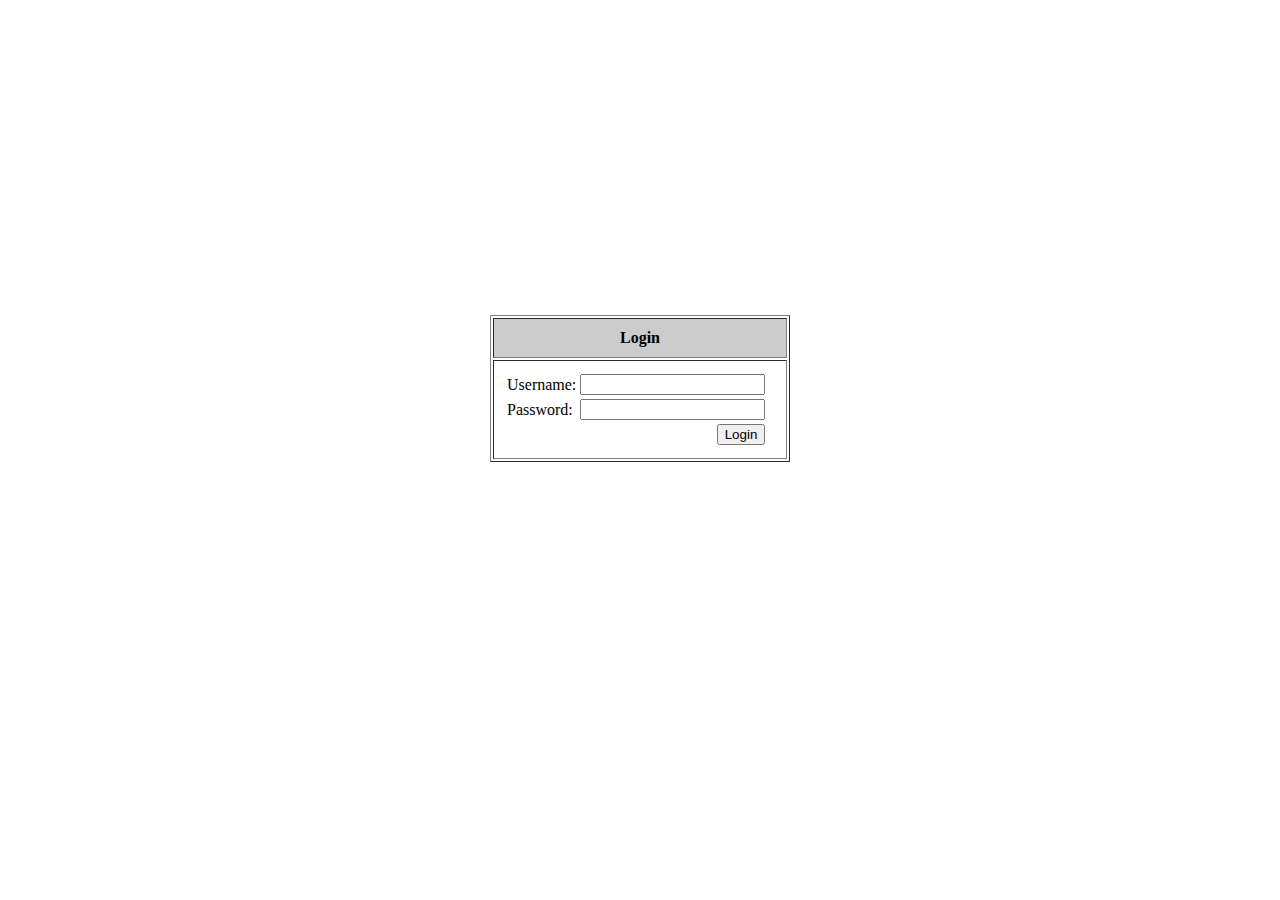
==== pages/forms/auth_login.html @ 548264bc "fix: error push project on forms folder" ====
<!DOCTYPE html>
<html lang="en">
  <head>
    <meta charset="UTF-8" />
    <meta name="viewport" content="width=device-width, initial-scale=1.0" />
    <title>Login Admin</title>
  </head>
  <body>
    <center>
      <table width="300" border="1" cellpadding="10" style="margin-top: 35vh">
        <tr>
          <td bgcolor="#cccccc" align="center">
            <strong>Login</strong>
          </td>
        </tr>
        <tr>
          <td>
            <form method="post" action="">
              <table>
                <tr>
                  <td>Username:</td>
                  <td>
                    <input type="text" name="username" required />
                  </td>
                </tr>
                <tr>
                  <td>Password:</td>
                  <td>
                    <input type="password" name="password" required />
                  </td>
                </tr>
                <tr>
                  <td colspan="2" align="right">
                    <input type="submit" value="Login" />
                  </td>
                </tr>
              </table>
            </form>
          </td>
        </tr>
      </table>
    </center>
  </body>
</html>
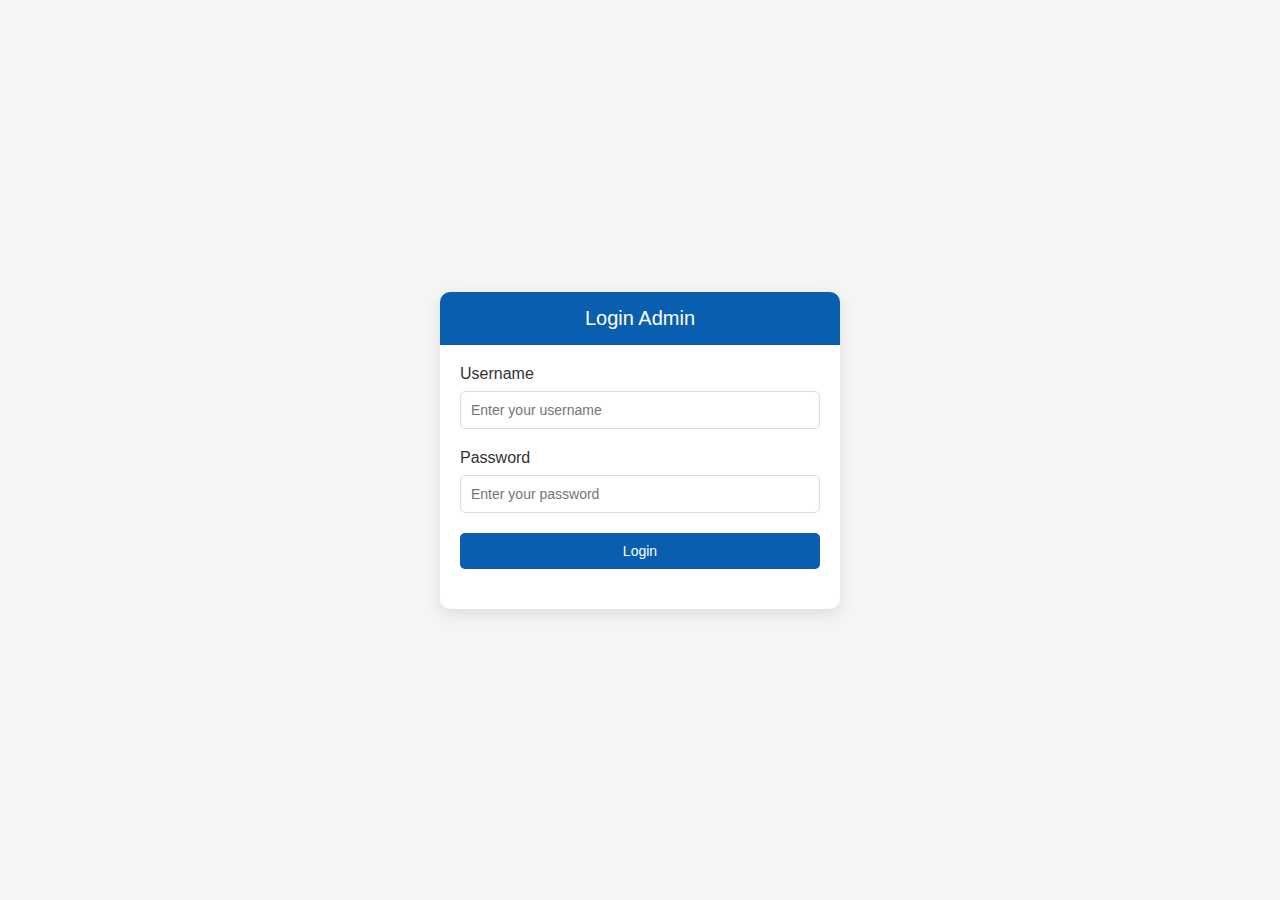
==== commit 14e8eaf4: "fix: responsive style on authentication page" ====
--- a/pages/forms/auth_login.html
+++ b/pages/forms/auth_login.html
@@ -4,41 +4,38 @@
     <meta charset="UTF-8" />
     <meta name="viewport" content="width=device-width, initial-scale=1.0" />
     <title>Login Admin</title>
+    <link rel="stylesheet" href="../../src/css/main.css" />
   </head>
   <body>
-    <center>
-      <table width="300" border="1" cellpadding="10" style="margin-top: 35vh">
-        <tr>
-          <td bgcolor="#cccccc" align="center">
-            <strong>Login</strong>
-          </td>
-        </tr>
-        <tr>
-          <td>
-            <form method="post" action="">
-              <table>
-                <tr>
-                  <td>Username:</td>
-                  <td>
-                    <input type="text" name="username" required />
-                  </td>
-                </tr>
-                <tr>
-                  <td>Password:</td>
-                  <td>
-                    <input type="password" name="password" required />
-                  </td>
-                </tr>
-                <tr>
-                  <td colspan="2" align="right">
-                    <input type="submit" value="Login" />
-                  </td>
-                </tr>
-              </table>
-            </form>
-          </td>
-        </tr>
-      </table>
-    </center>
+    <div class="auth-wrapper">
+      <div class="auth-container">
+        <div class="auth-header">Login Admin</div>
+        <div class="auth-form">
+          <form method="post" action="">
+            <div class="form-group">
+              <label>Username</label>
+              <input
+                type="text"
+                name="username"
+                placeholder="Enter your username"
+                required
+              />
+            </div>
+            <div class="form-group">
+              <label>Password</label>
+              <input
+                type="password"
+                name="password"
+                placeholder="Enter your password"
+                required
+              />
+            </div>
+            <div class="form-group">
+              <button type="submit" class="submit-btn">Login</button>
+            </div>
+          </form>
+        </div>
+      </div>
+    </div>
   </body>
 </html>
--- a/src/css/main.css
+++ b/src/css/main.css
@@ -0,0 +1,408 @@
+* {
+  margin: 0;
+  padding: 0;
+  box-sizing: border-box;
+  font-family: "Poppins", sans-serif;
+}
+
+header.idx_header {
+  background: #0a5eb0;
+  width: 100%;
+  height: 120px;
+  position: relative;
+}
+
+header.idx_header > img {
+  border-radius: 50%;
+  border: 8px solid #fff;
+  width: 180px;
+  position: absolute;
+  bottom: -86px;
+  transform: translateX(46%);
+}
+
+.container {
+  width: 90%;
+  margin: 86px auto;
+  display: flex;
+}
+
+aside {
+  width: 30%;
+  padding: 20px;
+}
+aside > .profile_name h4 {
+  font-size: 20px;
+  margin: 4px 0;
+}
+aside > .profile_name span {
+  font-size: 16px;
+  opacity: 0.7;
+}
+
+aside > .profile_bio {
+  margin: 16px 0px;
+}
+.profile_bio p {
+  line-height: 1.5;
+}
+
+aside > .profile_social a {
+  text-decoration: none;
+  color: #2a3335;
+  margin-right: 16px;
+  display: inline-block;
+}
+aside > .profile_social a:hover {
+  color: #0a5eb0;
+  transition: 0.3s;
+  font-weight: 400;
+  text-decoration: underline;
+}
+aside > footer {
+  margin-top: 100px;
+  opacity: 0.5;
+}
+
+main {
+  width: 70%;
+  padding: 20px;
+}
+
+main > .main_header {
+  width: 100%;
+  display: flex;
+  justify-content: space-between;
+  align-items: center;
+}
+
+main > .main_header a {
+  text-decoration: none;
+  color: #2a3335;
+  font-size: 14px;
+  display: inline-block;
+  padding: 8px 16px;
+  border-radius: 6px;
+  border: 1px solid #2a3335;
+  box-shadow: 4px 4px 1px #2a3335;
+}
+
+main > .main_header a:hover {
+  transition: 0.3s;
+  text-decoration: underline;
+}
+
+main > .list_projects {
+  width: 100%;
+  display: flex;
+  flex-wrap: wrap;
+  margin-top: 14px;
+  padding: 16px 0;
+  gap: 32px;
+  justify-content: space-between;
+}
+
+main > .list_projects > .card_project {
+  display: flex;
+  width: 48%;
+  height: 136px;
+  flex-direction: column;
+  padding: 16px;
+  gap: 4px;
+  border: 3px solid #2a3335;
+  border-radius: 8px;
+  box-shadow: 6px 6px 1px #2a3335;
+}
+
+.card_project > .card_header {
+  display: flex;
+  width: 100%;
+  justify-content: space-between;
+  align-items: center;
+}
+
+.card_header a {
+  text-decoration: none;
+  font-weight: 600;
+  color: #2a3335;
+  font-size: 18px;
+  overflow: hidden;
+  text-overflow: ellipsis;
+  white-space: nowrap;
+  width: 300px;
+}
+
+.card_header a:hover {
+  transition: 0.3s;
+  text-decoration: underline;
+}
+
+.card_header > .project_date {
+  font-size: 14px;
+
+  padding: 4px 8px;
+  background-color: #2a3335;
+  color: #fff;
+  border-radius: 4px;
+  border: 1px solid #2a3335;
+}
+
+.card_project > .card_body {
+  margin: 8px 0;
+}
+
+.card_body > p {
+  font-size: 16px;
+  opacity: 0.7;
+  font-size: 14px;
+  line-height: 1.5;
+}
+
+.sc_footer {
+  display: none;
+}
+
+/* Bio Link - Styling */
+.list_projects.bio_link-project > .card_project {
+  height: 100%;
+}
+.list_projects.bio_link-project > .card_project > .card_header {
+  align-items: start;
+}
+.card_header.date {
+  margin-top: 6px;
+}
+.card_header.date > span {
+  font-size: 16px !important;
+}
+.list_projects.bio_link-project
+  > .card_project
+  > .card_header
+  > .card_header-img {
+  width: 80px;
+  height: 80px;
+  background-color: #fff;
+  border: 3px solid #2a3335;
+  border-radius: 8px;
+  box-shadow: 3px 3px 1px #2a3335;
+  display: flex;
+  justify-content: center;
+  align-items: center;
+}
+.list_projects.bio_link-project
+  > .card_project
+  > .card_header
+  > .card_header-img
+  > img {
+  width: 100%;
+  height: 100%;
+  object-fit: cover;
+  border-radius: 8px;
+  background: transparent;
+}
+
+.list_projects.bio_link-project > .card_project > .card_body {
+  margin-top: 24px;
+  margin-bottom: 12px;
+  width: 100%;
+}
+
+.list_projects.bio_link-project > .card_project > .card_footer {
+  width: 100%;
+  display: flex;
+  justify-content: end;
+  margin-bottom: 2px;
+}
+.list_projects.bio_link-project > .card_project > .card_footer > a {
+  text-decoration: none;
+  color: #2a3335;
+  font-weight: 500;
+  padding: 8px 16px;
+  font-size: 14px;
+  border: 2px solid #2a3335;
+  box-shadow: 3px 3px 1px #2a3335;
+  border-radius: 6px;
+}
+.list_projects.bio_link-project > .card_project > .card_footer > a:hover {
+  text-decoration: underline;
+  transform: translateX(3px) translateY(3px);
+  box-shadow: none;
+  transition: 0.2s;
+}
+
+/* Implementation Flexbox - Pertemuan 5 */
+
+header.navbar {
+  width: 90%;
+  height: 100px;
+  display: flex;
+  align-items: center;
+  margin: auto;
+}
+ul.navbar-menu {
+  display: flex;
+  justify-content: space-start;
+  gap: 32px;
+}
+
+ul.navbar-menu > li {
+  list-style: none;
+}
+
+ul.navbar-menu > li > .nav-link {
+  color: #333;
+  text-decoration: none;
+}
+ul.navbar-menu > li > .nav-link:hover {
+  text-decoration: underline;
+  transition: 0.5s;
+}
+
+.box-image_items {
+  display: grid;
+  grid-template-columns: repeat(auto-fit, minmax(260px, 1fr));
+  gap: 16px;
+  width: 100%;
+  height: 100%;
+}
+
+.box-image_items > .image_item {
+  height: 240px;
+}
+
+.image_item > img {
+  width: 100%;
+  height: 100%;
+  border-radius: 12px;
+  object-fit: cover;
+}
+
+/* Auth Style */
+.auth-wrapper {
+  width: 100%;
+  min-height: 100vh;
+  display: flex;
+  align-items: center;
+  justify-content: center;
+  background: #f5f5f5;
+}
+
+.auth-container {
+  width: 90%;
+  max-width: 400px;
+  background: #fff;
+  border-radius: 10px;
+  box-shadow: 0 5px 15px rgba(0, 0, 0, 0.1);
+  overflow: hidden;
+  margin: 20px;
+}
+
+.auth-header {
+  background: #0a5eb0;
+  color: #fff;
+  padding: 20px;
+  text-align: center;
+  font-size: 24px;
+}
+
+.auth-form {
+  padding: 30px;
+}
+
+.form-group {
+  margin-bottom: 20px;
+}
+
+.form-group label {
+  display: block;
+  margin-bottom: 8px;
+  color: #333;
+  font-weight: 500;
+}
+
+.form-group input {
+  width: 100%;
+  padding: 12px;
+  border: 1px solid #ddd;
+  border-radius: 5px;
+  font-size: 16px;
+  transition: border-color 0.3s ease;
+}
+
+.form-group input:focus {
+  border-color: #0a5eb0;
+  outline: none;
+}
+
+.submit-btn {
+  width: 100%;
+  padding: 12px;
+  background: #0a5eb0;
+  color: white;
+  border: none;
+  border-radius: 5px;
+  font-size: 16px;
+  font-weight: 500;
+  cursor: pointer;
+  transition: background 0.3s ease;
+}
+
+.submit-btn:hover {
+  background: #084c8c;
+}
+
+/* Responsive */
+@media only screen and (max-width: 1324px) {
+  .idx_header > img {
+    transform: translateX(12%) !important;
+  }
+  .container {
+    width: 96%;
+    flex-direction: column;
+  }
+  .container > aside,
+  .container > main {
+    width: 100%;
+  }
+  aside > footer {
+    display: none;
+  }
+
+  main > .list_projects > .card_project {
+    width: 100%;
+    height: 100% !important;
+  }
+  .card_header > a {
+    width: 200px;
+    text-overflow: ellipsis;
+    white-space: normal;
+    overflow: hidden;
+  }
+  .sc_footer {
+    display: block;
+  }
+  /* Responsive Auth page */
+  .auth-container {
+    width: 95%;
+    margin: 10px;
+  }
+
+  .auth-header {
+    font-size: 20px;
+    padding: 15px;
+  }
+
+  .auth-form {
+    padding: 20px;
+  }
+
+  .form-group input {
+    padding: 10px;
+    font-size: 14px;
+  }
+
+  .submit-btn {
+    padding: 10px;
+    font-size: 14px;
+  }
+}
